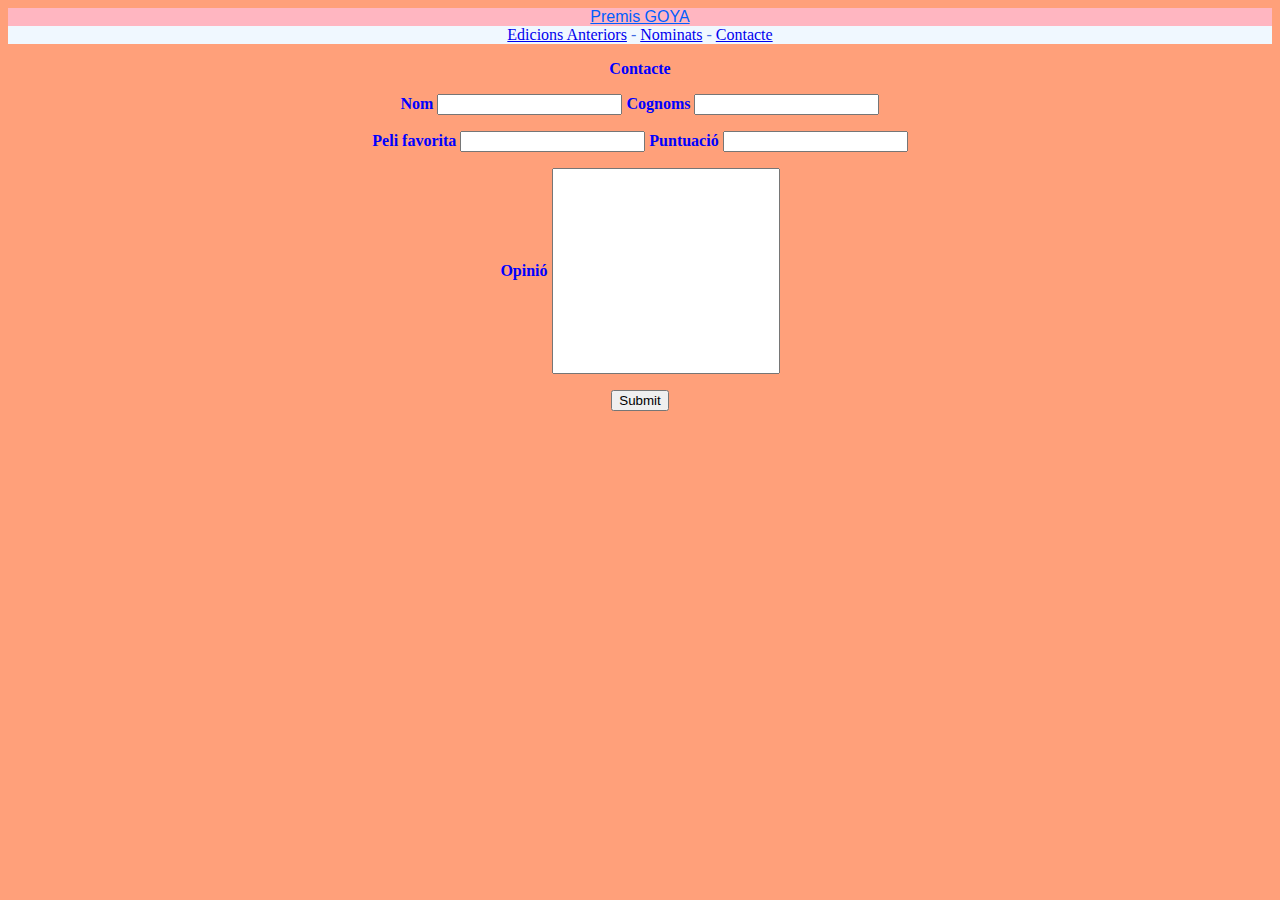
==== contacte.html @ 219726de "2" ====
<!DOCTYPE html>
<html lang="en">
<head>
    <meta charset="UTF-8">
    <meta http-equiv="X-UA-Compatible" content="IE=edge">
    <meta name="viewport" content="width=device-width, initial-scale=1.0">
    <title>Examen Aplicacions Web</title>
    <link rel="stylesheet" href="contacte.css">
</head>


<header>

    <a href="index.html" class="goya_title">Premis GOYA</a>
    
</header>

<nav>
    <a href="index.html" class="menu">Edicions Anteriors</a> -
    <a href="index.html" class="menu">Nominats</a> -
    <a href="contacte.html" class="menu">Contacte</a>
</nav>

<section class="2">

<body>
<p>Contacte</p>

Nom <input type="text">
Cognoms <input type="text">

<p></p> 

Peli favorita <input type=""> Puntuació <input type="number">

<p></p>



Opinió <input type="text" name="" class="opinio">


<p></p>
<input type="submit" a>

</section>
    
</body>
</html>
---- contacte.css ----
body{

    background-color: lightsalmon;
}

header{
    background-color: lightpink;
    color: blue;
    text-align: center;
    font-style: 
    font-family: 'Gill Sans', 'Gill Sans MT', Calibri, 'Trebuchet MS', sans-serif;
}

.goya_title {

    background-color: lightpink;
    color: rgb(0, 94, 255);
    text-align: center;
    font-family: 'Gill Sans', 'Gill Sans MT', Calibri, 'Trebuchet MS', sans-serif;

}

nav{

    background-color: aliceblue;
    color: royalblue;    
    text-align: center;
    
}

h6{

    color: blue;
}

.opinio{
    height: 200px;
    width: 220px;

}

section{
    text-align:center;
    font-weight: bolder;
    color: blue;

}
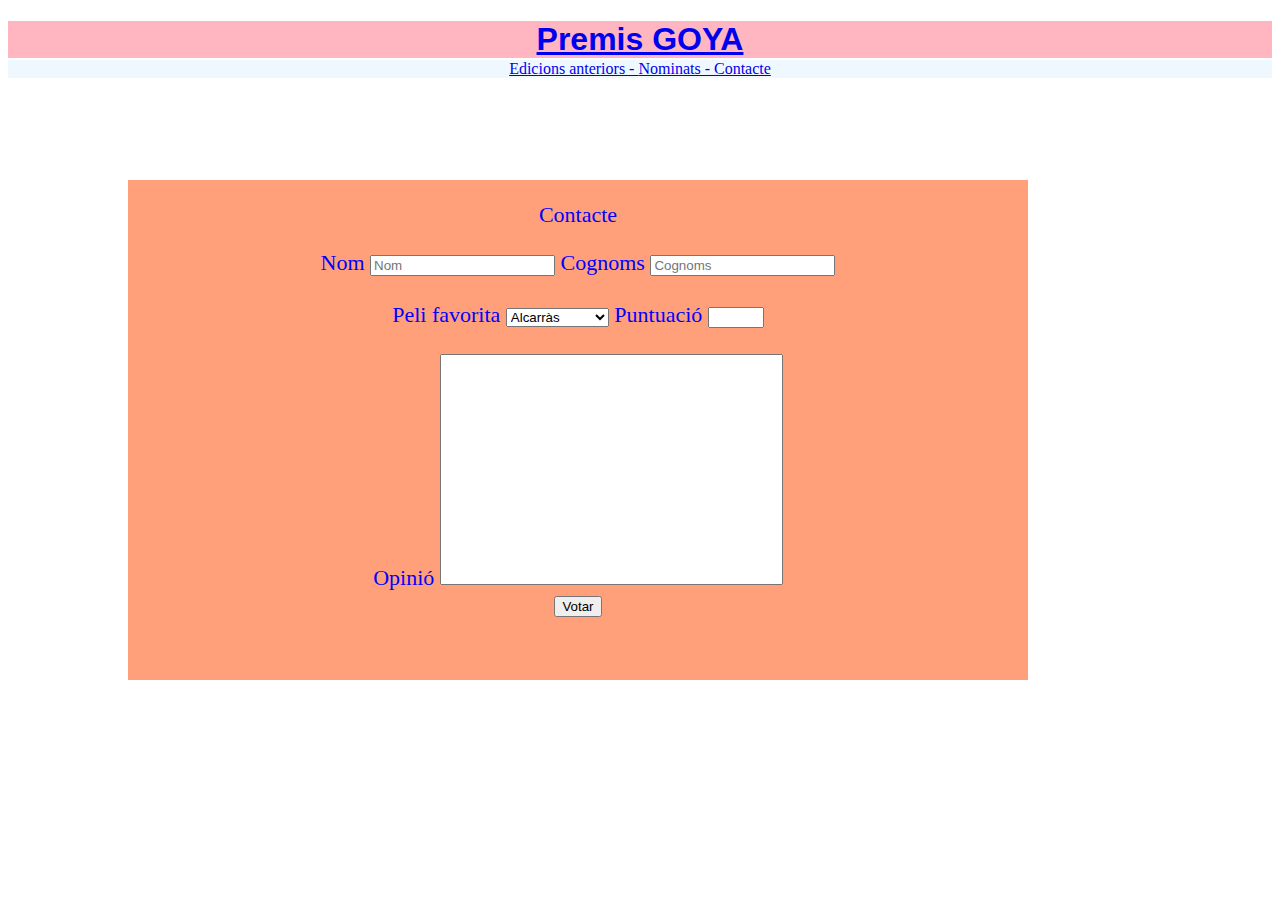
==== commit da383855: "FINISH" ====
--- a/contacte.html
+++ b/contacte.html
@@ -4,46 +4,41 @@
     <meta charset="UTF-8">
     <meta http-equiv="X-UA-Compatible" content="IE=edge">
     <meta name="viewport" content="width=device-width, initial-scale=1.0">
-    <title>Examen Aplicacions Web</title>
-    <link rel="stylesheet" href="contacte.css">
+    <title>Examen aplicacions web</title>
+    <link rel="stylesheet" href="style.css">
 </head>
-
-
-<header>
-
-    <a href="index.html" class="goya_title">Premis GOYA</a>
-    
-</header>
-
-<nav>
-    <a href="index.html" class="menu">Edicions Anteriors</a> -
-    <a href="index.html" class="menu">Nominats</a> -
-    <a href="contacte.html" class="menu">Contacte</a>
-</nav>
-
-<section class="2">
-
 <body>
-<p>Contacte</p>
-
-Nom <input type="text">
-Cognoms <input type="text">
-
-<p></p> 
-
-Peli favorita <input type=""> Puntuació <input type="number">
-
-<p></p>
+    <header>
+       <a href="index.html"><h1>Premis GOYA</h1></a> 
+    </header>
+    <nav>
+        <a href="index.html">Edicions anteriors - </a> <a href="index.html">Nominats - </a> <a href="contacte.html">Contacte</a>
+    </nav>
 
 
 
-Opinió <input type="text" name="" class="opinio">
+    <div class="formulario">
+        <form action="contacto" >
+<p>Contacte</p>
+Nom <input type="text" placeholder="Nom" name="nom" id="nom"> Cognoms <input type="text" placeholder="Cognoms" name="cognoms" id="cognoms">
+<br>
+<br>
+Peli favorita <select name="pelis" id="pelis">
+    <option value="Alcarras">Alcarràs</option>
+    <option value="As_bestas">As Bestas</option>
+    <option value="5Lobitos">Cinco Lobitos</option>
+    <option value="Maternal">La Maternal</option>
+    <option value="Modelo77">Modelo 77</option>
+</select>
+Puntuació <input type="number" name="puntuacio" id="puntuacio" min="1" max="10">
+<br>
+<br>
+Opinió <textarea name="opinio" id="opinio" cols="40" rows="15"></textarea>
+<br>
+<input type="submit" name="votar" value="Votar">
 
+</form>
 
-<p></p>
-<input type="submit" a>
-
-</section>
-    
+    </div>
 </body>
 </html>--- a/style.css
+++ b/style.css
@@ -0,0 +1,72 @@
+header{
+    text-align: center;
+    color: blue;
+    background-color: lightpink;
+    margin-bottom: -20px;
+    font-family: 'Gill Sans', 'Gill Sans MT', Calibri, 'Trebuchet MS', sans-serif;
+}
+nav{
+    text-align: center;
+    color: royalblue;
+    background-color: aliceblue;
+}
+div.edicions{
+    position:absolute;
+    left: 13%;
+    width: 500px;
+    height: 500px;
+    background-color: lightsalmon;
+    color: blue;
+    text-align: center;
+    z-index: 1;
+}
+div.nominats{
+    position:absolute;
+    left: 35%;
+    top: 15%;
+    width: 500px;
+    height: 500px;
+    background-color: lightseagreen;
+    color: red;
+    text-align: center;
+    z-index: 3;
+}
+div.contacte{
+    position:absolute;
+    left: 57%;
+    top: 20%;
+    width: 500px;
+    height: 500px;
+    background-color: lightsalmon;
+    color: blue;
+    text-align: center;
+    z-index: 2;
+}
+footer{
+    background-color: yellow;
+    color: blue;
+    position: relative;
+    top: 780px;
+    text-align: center;
+    border: 2px;
+    border-color: blue;
+    border-style: solid;
+}
+a:hover{
+    background-color: yellow;
+}
+
+div.formulario{
+    background-color: lightsalmon;
+    color: blue;
+    width: 900px;
+    height: 500px;
+    position: absolute;
+    top: 20%;
+    left: 10%;
+    text-align: center;
+    font-size: 22px;
+}
+textarea{
+    resize: none;
+}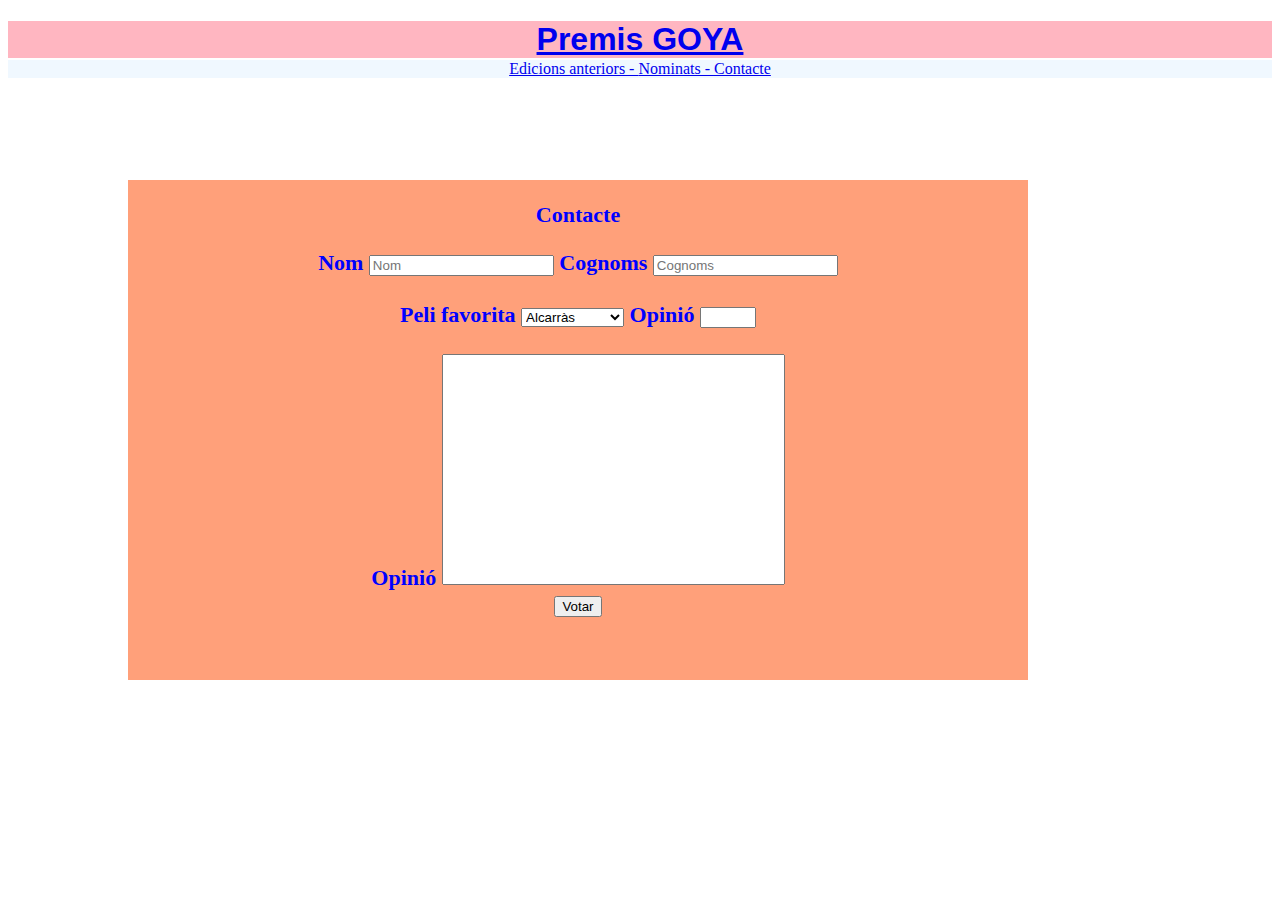
==== commit a5e0b685: "FINISH 2.0" ====
--- a/contacte.html
+++ b/contacte.html
@@ -19,24 +19,30 @@
 
     <div class="formulario">
         <form action="contacto" >
+
+            <b>
 <p>Contacte</p>
 Nom <input type="text" placeholder="Nom" name="nom" id="nom"> Cognoms <input type="text" placeholder="Cognoms" name="cognoms" id="cognoms">
 <br>
 <br>
 Peli favorita <select name="pelis" id="pelis">
+
     <option value="Alcarras">Alcarràs</option>
     <option value="As_bestas">As Bestas</option>
     <option value="5Lobitos">Cinco Lobitos</option>
     <option value="Maternal">La Maternal</option>
     <option value="Modelo77">Modelo 77</option>
+
 </select>
-Puntuació <input type="number" name="puntuacio" id="puntuacio" min="1" max="10">
+
+Opinió <input type="number" name="puntuacio" id="puntuacio" min="1" max="10">
 <br>
 <br>
 Opinió <textarea name="opinio" id="opinio" cols="40" rows="15"></textarea>
 <br>
 <input type="submit" name="votar" value="Votar">
 
+</b>
 </form>
 
     </div>
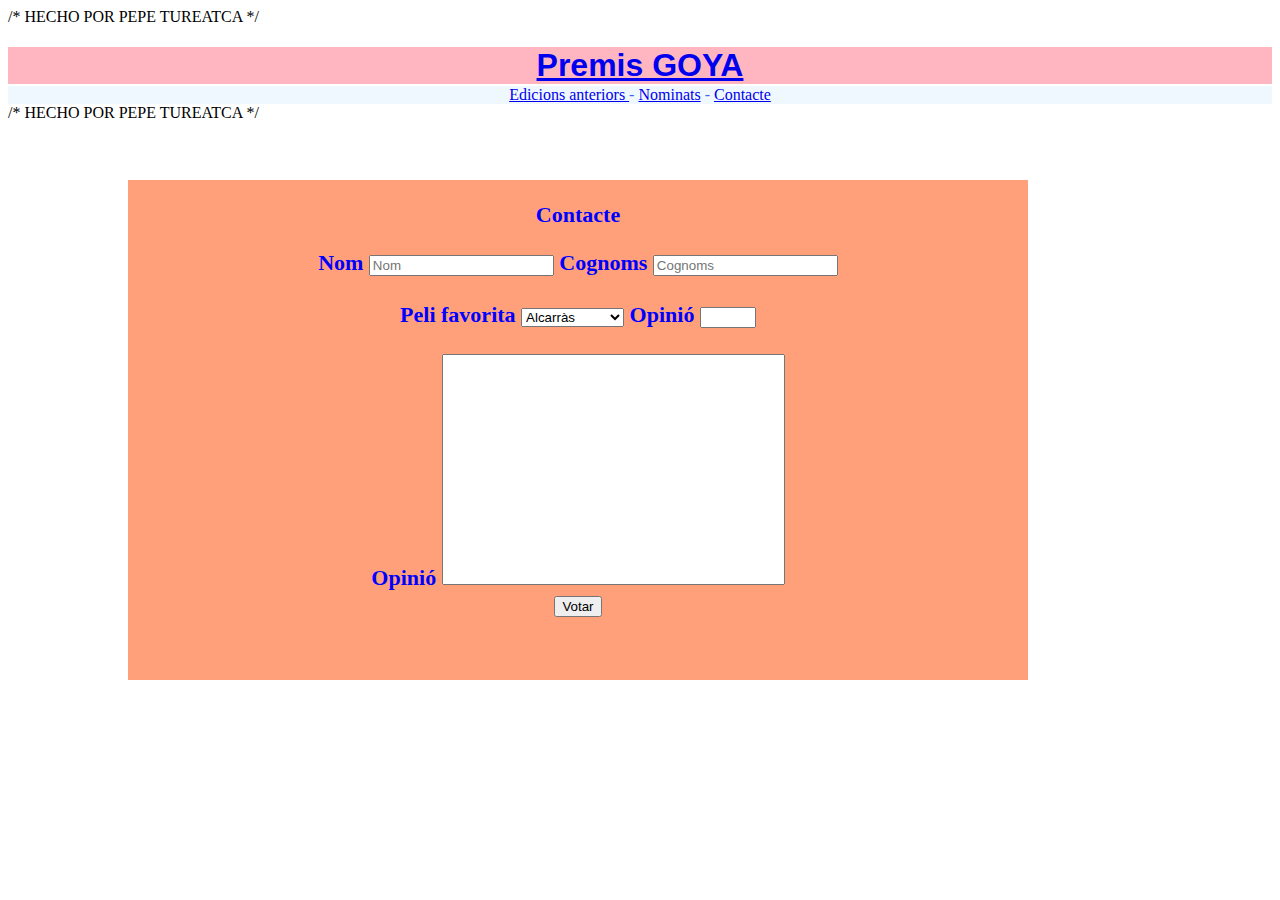
==== commit 7021a7a1: "TERMINADO" ====
--- a/contacte.html
+++ b/contacte.html
@@ -4,15 +4,20 @@
     <meta charset="UTF-8">
     <meta http-equiv="X-UA-Compatible" content="IE=edge">
     <meta name="viewport" content="width=device-width, initial-scale=1.0">
-    <title>Examen aplicacions web</title>
+    <title>Examen Aplicacions Web</title>
     <link rel="stylesheet" href="style.css">
+
+    /* HECHO POR PEPE TUREATCA */
+
 </head>
 <body>
     <header>
        <a href="index.html"><h1>Premis GOYA</h1></a> 
     </header>
     <nav>
-        <a href="index.html">Edicions anteriors - </a> <a href="index.html">Nominats - </a> <a href="contacte.html">Contacte</a>
+        <a href="index.html">Edicions anteriors </a> -
+        <a href="index.html">Nominats</a> -
+        <a href="contacte.html">Contacte</a>
     </nav>
 
 
@@ -28,7 +33,7 @@
 Peli favorita <select name="pelis" id="pelis">
 
     <option value="Alcarras">Alcarràs</option>
-    <option value="As_bestas">As Bestas</option>
+    <option value="As_Bestas">As Bestas</option>
     <option value="5Lobitos">Cinco Lobitos</option>
     <option value="Maternal">La Maternal</option>
     <option value="Modelo77">Modelo 77</option>
@@ -47,4 +52,8 @@
 
     </div>
 </body>
-</html>+
+/* HECHO POR PEPE TUREATCA */
+
+</html>
+
--- a/style.css
+++ b/style.css
@@ -1,3 +1,6 @@
+
+/* HECHO POR PEPE TUREATCA */
+
 header{
     text-align: center;
     color: blue;
@@ -69,4 +72,6 @@
 }
 textarea{
     resize: none;
-}+}
+
+/* HECHO POR PEPE TUREATCA */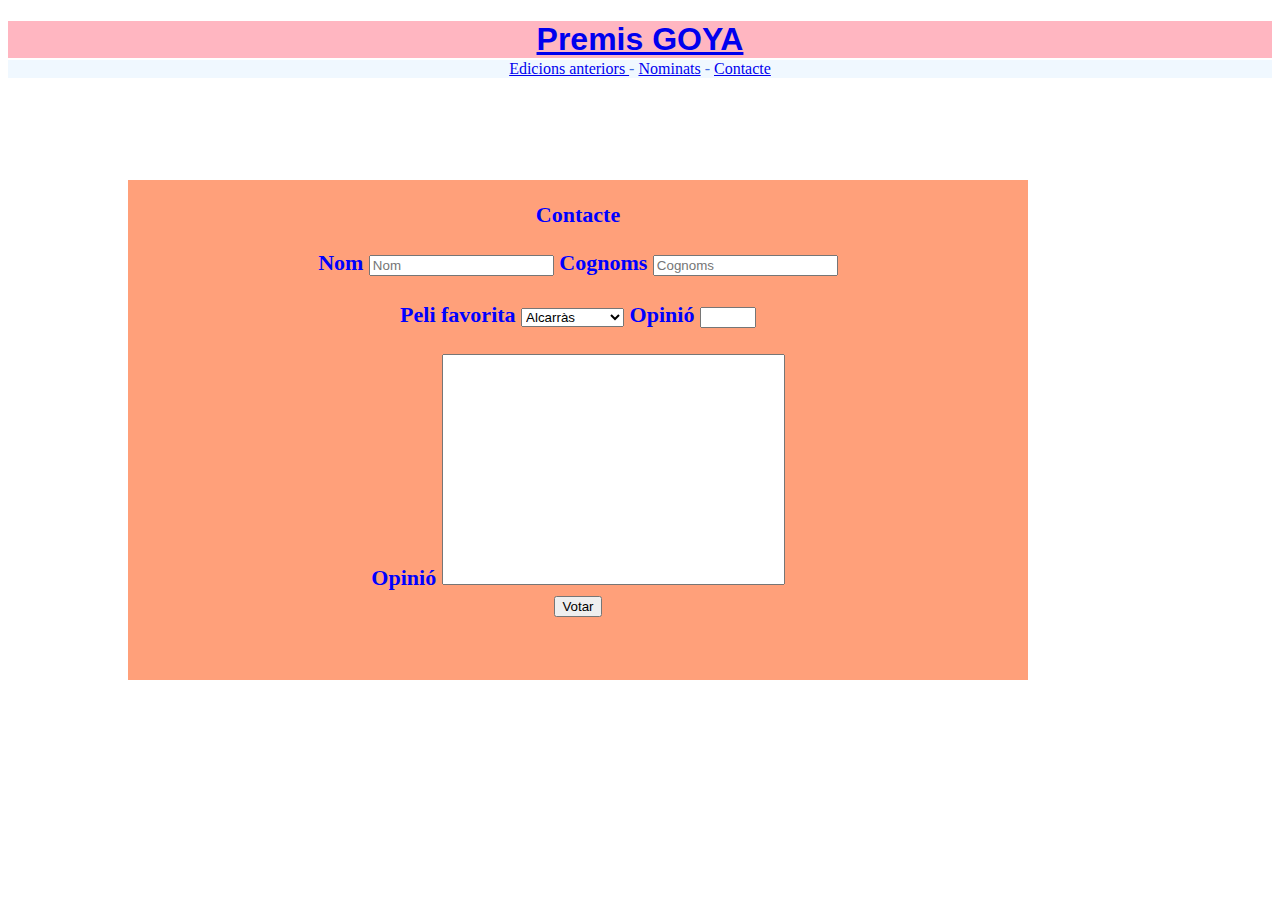
==== commit 89104579: "TERMINADO (AHORA SI QUE SI)" ====
--- a/contacte.html
+++ b/contacte.html
@@ -7,7 +7,7 @@
     <title>Examen Aplicacions Web</title>
     <link rel="stylesheet" href="style.css">
 
-    /* HECHO POR PEPE TUREATCA */
+    <!-- /* HECHO POR PEPE TUREATCA */ -->
 
 </head>
 <body>
@@ -53,7 +53,7 @@
     </div>
 </body>
 
-/* HECHO POR PEPE TUREATCA */
+<!-- /* HECHO POR PEPE TUREATCA */ -->
 
 </html>
 
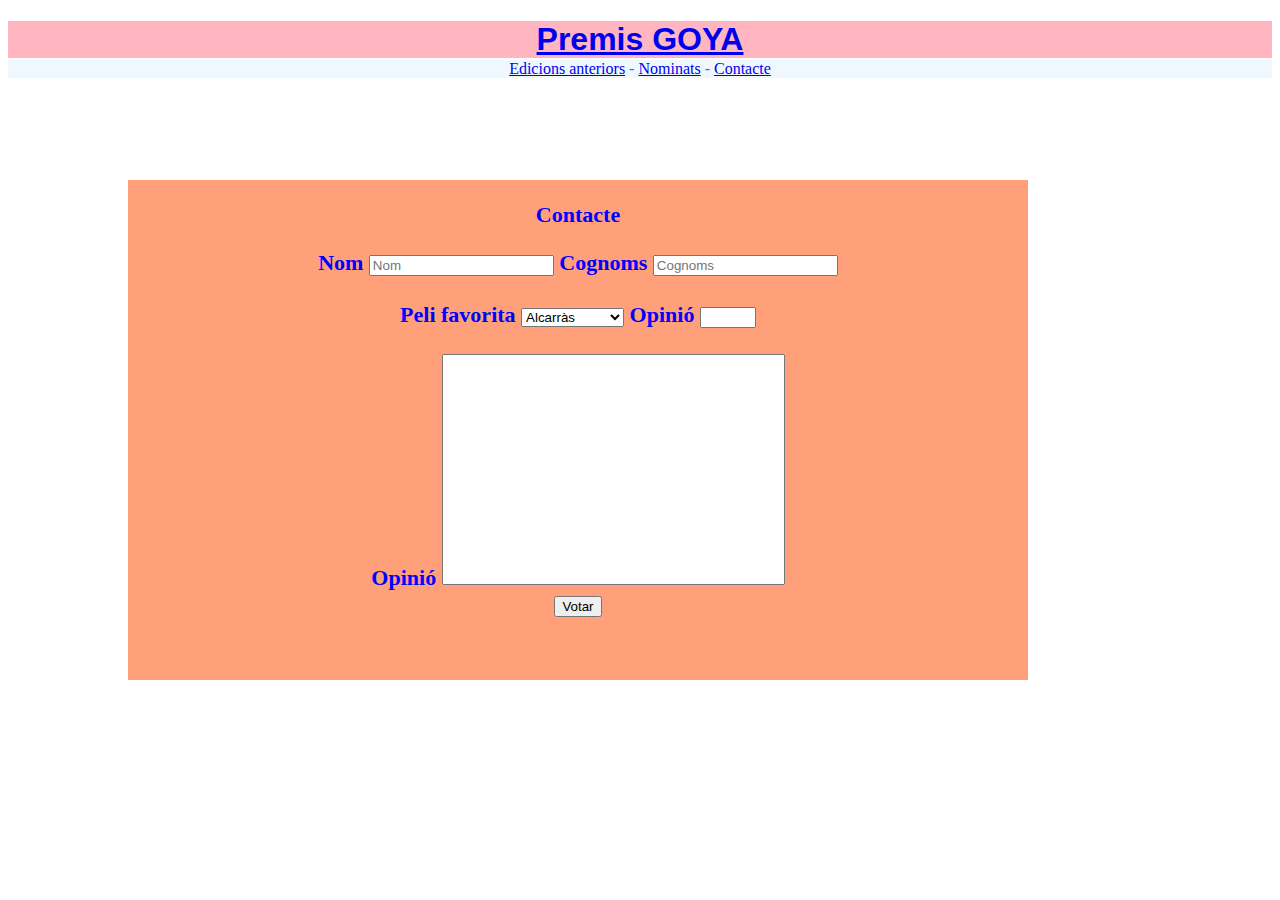
==== commit 8dfa5daa: "Finish (ahora si que si que si)" ====
--- a/contacte.html
+++ b/contacte.html
@@ -8,6 +8,7 @@
     <link rel="stylesheet" href="style.css">
 
     <!-- /* HECHO POR PEPE TUREATCA */ -->
+    <!-- /* HECHO POR PEPE TUREATCA */ -->
 
 </head>
 <body>
@@ -15,7 +16,7 @@
        <a href="index.html"><h1>Premis GOYA</h1></a> 
     </header>
     <nav>
-        <a href="index.html">Edicions anteriors </a> -
+        <a href="index.html">Edicions anteriors</a> -
         <a href="index.html">Nominats</a> -
         <a href="contacte.html">Contacte</a>
     </nav>
@@ -54,6 +55,6 @@
 </body>
 
 <!-- /* HECHO POR PEPE TUREATCA */ -->
-
+<!-- /* HECHO POR PEPE TUREATCA */ -->
 </html>
 
--- a/style.css
+++ b/style.css
@@ -1,4 +1,5 @@
 
+/* HECHO POR PEPE TUREATCA */
 /* HECHO POR PEPE TUREATCA */
 
 header{
@@ -74,4 +75,5 @@
     resize: none;
 }
 
+/* HECHO POR PEPE TUREATCA */
 /* HECHO POR PEPE TUREATCA */